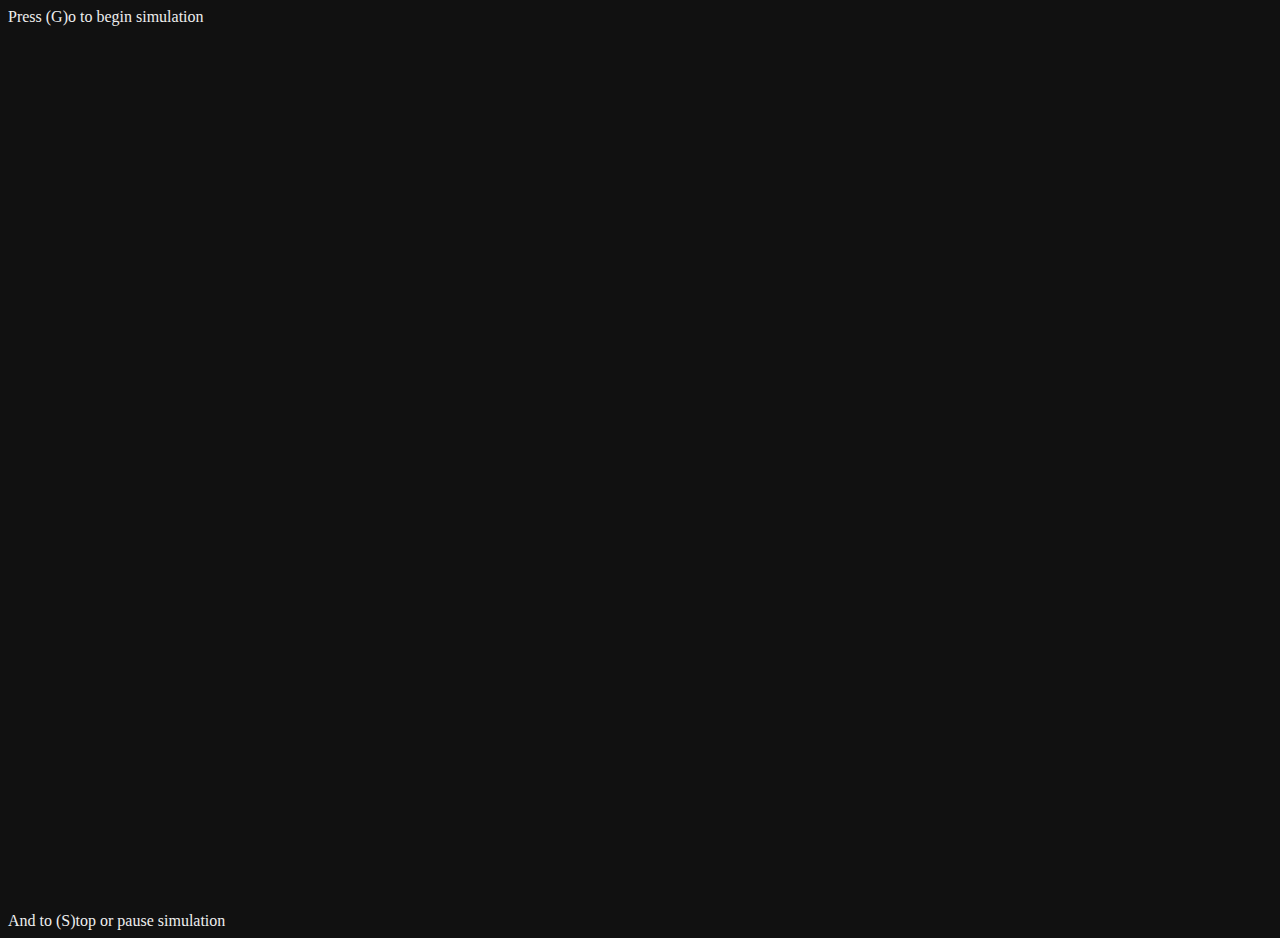
==== Canvas_test.html @ 52e9fc4e "Increased distance and screen size" ====
<!doctype html>
<style>
:root {background:#111;color:#eee;white-space:pre}
/*#Canvas {height: 100%; width: 100%}*/
</style>
<script src="Creature.js"></script>
<script>
"use strict";

var mainNeighbourhood = []
var n,m, pixelsPerCommunity
n = m = 4
pixelsPerCommunity = 800/n;
//mainNeighbourhood[0] = new Community(0.5,0.5, mainNeighbourhood);

for(var i = 0; i < n; i++){
	for(var j = 0; j < m; j++){

		mainNeighbourhood[(i*n+j)] = new Community(i,j,mainNeighbourhood, pixelsPerCommunity) 
	}
}
/*
for (var i = 0; i < 7; i++) {
    new Plant(
        mainNeighbourhood[0]
       	//,['red','green','blue'][Math.floor(Math.random()*3)]
		,'green'
       	,Math.floor(pixelsPerCommunity*Math.random())
       	,Math.floor(pixelsPerCommunity*Math.random())
    )
}
*/
for (var i = 0; i < 2; i++) {
    new Plant(
        mainNeighbourhood[3]
       	//,['red','green','blue'][Math.floor(Math.random()*3)]
		,'green'
       	,Math.floor(pixelsPerCommunity*Math.random())+pixelsPerCommunity
       	,Math.floor(pixelsPerCommunity*Math.random())+pixelsPerCommunity
    )
}


var Canvas = {};
Canvas.Neighbourhood = mainNeighbourhood;

Canvas.redraw = function (Creatures) {
//	if(this.reDraw)
	
	var c = document.getElementById("Canvas");
	var ctx = c.getContext("2d");
//	ctx.clearRect(0, 0, c.width, c.height);
		for(var i =0, l =Creatures.length; i < l; i++)
		 { // Draw loop
			Creature = Creatures[i];
			ctx.beginPath();
			ctx.arc(Creature.x,Creature.y,Math.max(Creature.energy,1)/20,0,6.283185307179586); // 6.283185307179586 is 2 * Math.PI 
			ctx.fillStyle = Creature.type;
			ctx.fill();
		 }
//		requestAnimationFrame(this.redraw(this.Community.getCreatures() ) );
//		this.reDraw = false;

}

Canvas.drawCommunity = function (community) {
	var c = document.getElementById("Canvas")
	var ctx = c.getContext("2d")
	ctx.beginPath()
	ctx.moveTo(community.lowerBound,community.leftBound)
	ctx.lineTo(community.upperBound,community.leftBound)
	ctx.lineTo(community.upperBound,community.rightBound)
	ctx.lineTo(community.lowerBound,community.rightBound)
	ctx.lineTo(community.lowerBound,community.leftBound)
	ctx.strokeStyle = "Yellow"
	ctx.stroke()
}
Canvas.drawCommunities = function (neighbourhood) {
	for(var i = 0, l = neighbourhood.length; i < l; i++) {Canvas.drawCommunity(neighbourhood[i])}
}
Canvas.go = function () { 
	this.Interval = setInterval(() => {
    mainNeighbourhood.forEach(Community => Community.getCreatures().forEach(creature => creature.step()) ) 
	},1000/60)
	
//	this.reDraw = true;
/*	
	requestAnimationFrame(Canvas.redraw( mainCommunity.getCreatures() ));
*/
	this.ReDrawInterval = setInterval(() => {
			var c = document.getElementById("Canvas");
			var ctx = c.getContext("2d");
			ctx.clearRect(0, 0, c.width, c.height);

		 for(var i=0, l=mainNeighbourhood.length; i < l; i++) 
			{ Canvas.redraw( mainNeighbourhood[i].getCreatures()) }

//	    document.body.textContent = mainCommunity.Plants.concat(mainCommunity.Herbis).sort((aa,bb) => bb.energy - aa.energy).map(creature => creature.toString()).join('\n')
	},1000/60) 
}

Canvas.stop = function () { 
		clearInterval(this.Interval)
		clearInterval(this.ReDrawInterval)
//		this.reDraw = false;
}

document.onkeypress = function () { 
		switch(event.which) { 
		case 103: Canvas.go(); break;
		case 115: Canvas.stop(); break;
		default:
		}
};

window.onload = function () {
	document.body.textContent = "Press (G)o to begin simulation \nAnd to (S)top or pause simulation"
	var C = document.createElement("Canvas")
	C.id = "Canvas"
	C.setAttribute("width", window.innerWidth);
	C.setAttribute("height", window.innerHeight);
	document.body.appendChild(C)
	}
</script>
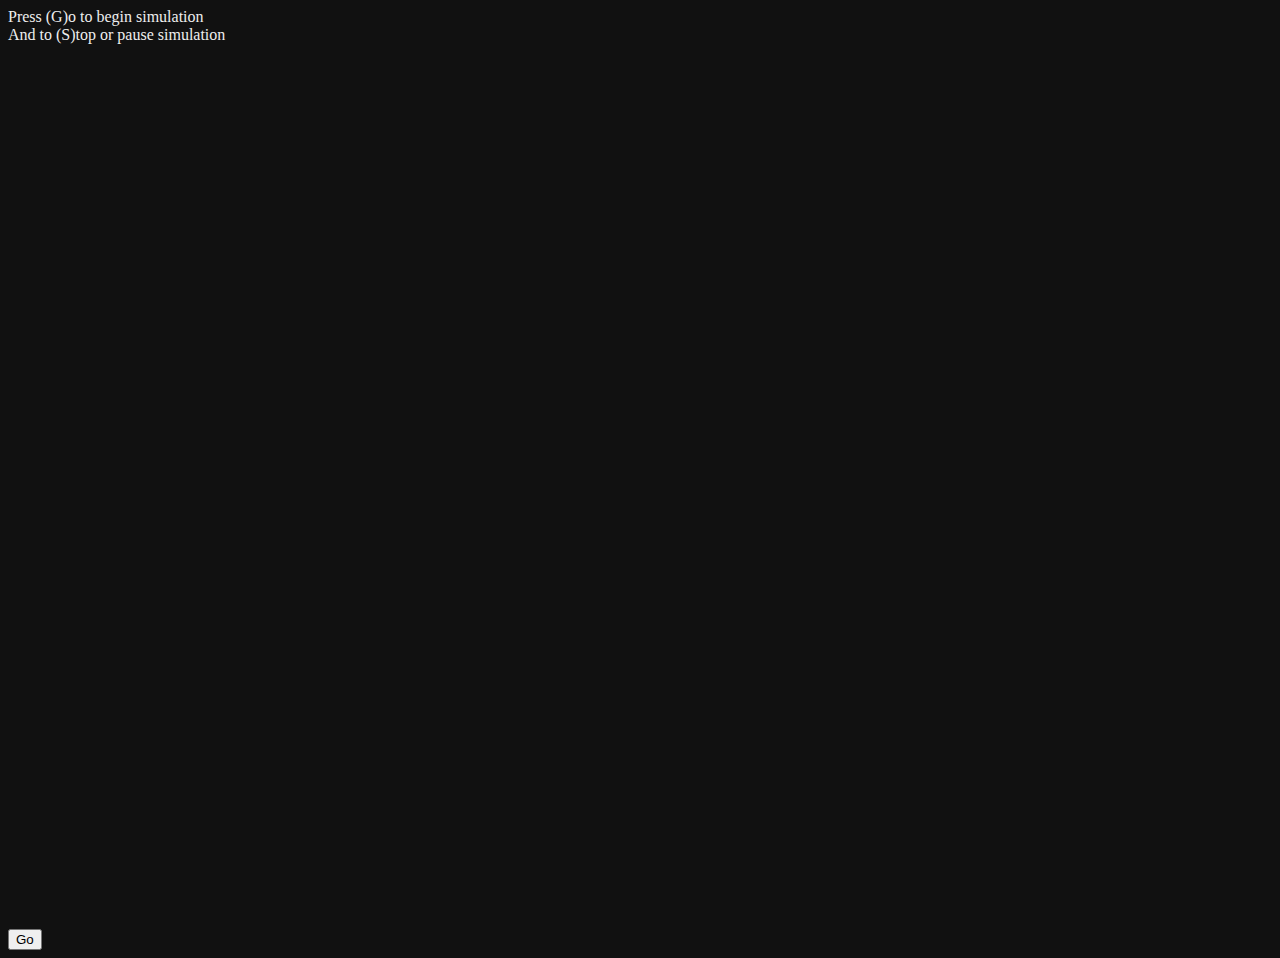
==== commit 4b2f5e7d: "Removed touch support, added button click" ====
--- a/Canvas_test.html
+++ b/Canvas_test.html
@@ -96,14 +96,25 @@
 			{ Canvas.redraw( mainNeighbourhood[i].getCreatures()) }
 
 //	    document.body.textContent = mainCommunity.Plants.concat(mainCommunity.Herbis).sort((aa,bb) => bb.energy - aa.energy).map(creature => creature.toString()).join('\n')
-	},1000/60) 
+	},1000/60)
+	this.Drawing = true 
 }
 
 Canvas.stop = function () { 
 		clearInterval(this.Interval)
 		clearInterval(this.ReDrawInterval)
-//		this.reDraw = false;
+	this.Drawing = false
 }
+
+Canvas.toggledraw = function () {
+	if(Canvas.Drawing == undefined || Canvas.Drawing == false)
+			Canvas.go()
+		else Canvas.stop()
+}
+
+/*document.ontouchstart = function () { alert('touched')
+	Canvas.toggledraw()
+}*/
 
 document.onkeypress = function () { 
 		switch(event.which) { 
@@ -111,14 +122,21 @@
 		case 115: Canvas.stop(); break;
 		default:
 		}
-};
+}
 
 window.onload = function () {
-	document.body.textContent = "Press (G)o to begin simulation \nAnd to (S)top or pause simulation"
+	document.body.textContent = "Press (G)o to begin simulation \nAnd to (S)top or pause simulation\n"
+
+	var Button = document.createElement("Button")
+	Button.innerHTML = "Go"
+	document.body.appendChild(Button)
+
+	Button.addEventListener("click", Canvas.toggledraw)
+
 	var C = document.createElement("Canvas")
 	C.id = "Canvas"
 	C.setAttribute("width", window.innerWidth);
 	C.setAttribute("height", window.innerHeight);
 	document.body.appendChild(C)
-	}
+}
 </script>
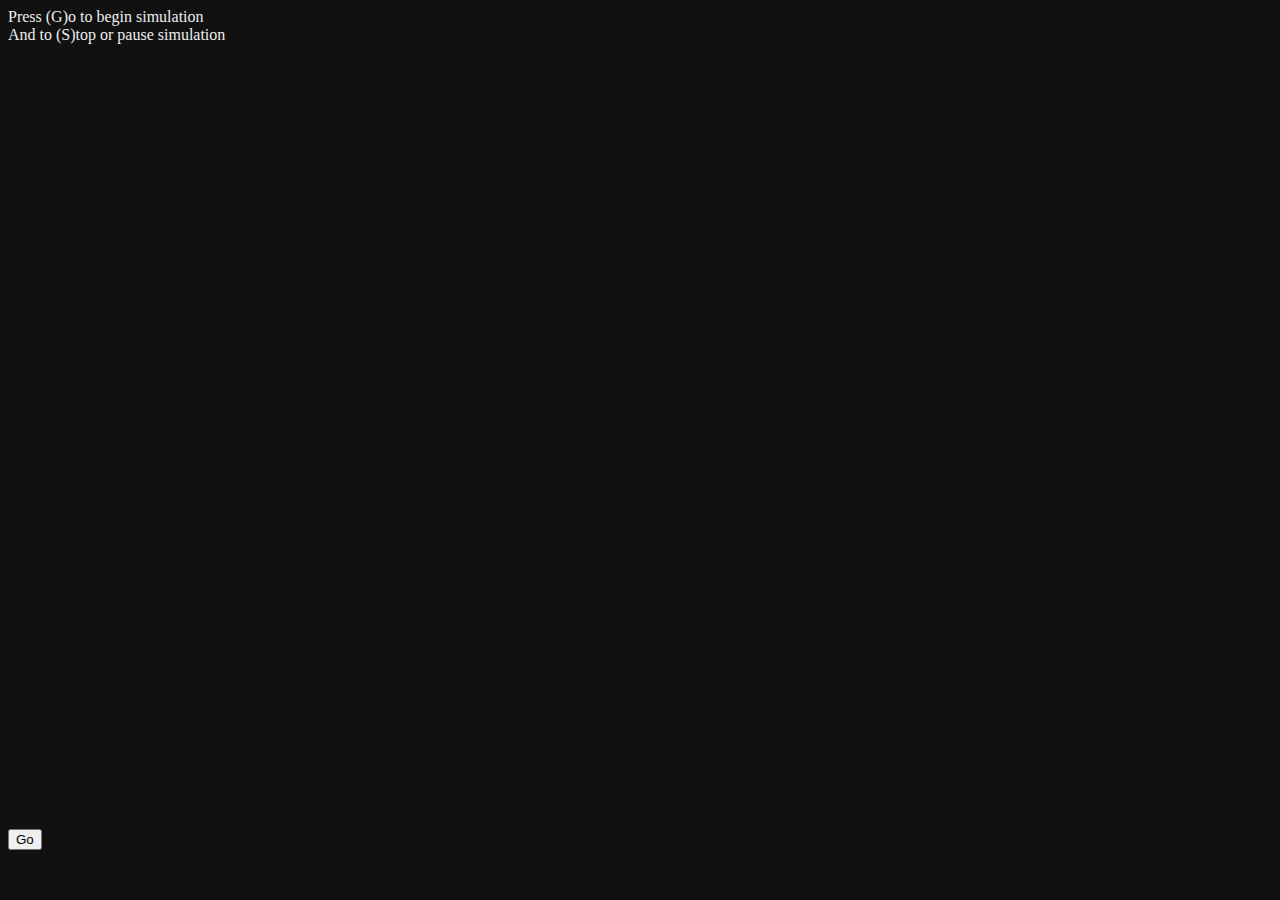
==== commit 050abcdc: "fixed a bug preventing carnivores from moving community" ====
--- a/Canvas_test.html
+++ b/Canvas_test.html
@@ -4,13 +4,14 @@
 /*#Canvas {height: 100%; width: 100%}*/
 </style>
 <script src="Creature.js"></script>
+<script src="Communities.js"></script>
 <script>
 "use strict";
-
+var CanvasSize = 800
 var mainNeighbourhood = []
 var n,m, pixelsPerCommunity
 n = m = 4
-pixelsPerCommunity = 800/n;
+pixelsPerCommunity = CanvasSize/n;
 //mainNeighbourhood[0] = new Community(0.5,0.5, mainNeighbourhood);
 
 for(var i = 0; i < n; i++){
@@ -41,15 +42,19 @@
 }
 
 
-var Canvas = {};
+var Canvas = { drawComBool: false};
 Canvas.Neighbourhood = mainNeighbourhood;
+
+Canvas.GetAll = function (Neighbourhood) {
+		return Neighbourhood.reduce( (allCreatures, Community) =>  allCreatures.concat(Community.getCreatures()) ,[])
+}
 
 Canvas.redraw = function (Creatures) {
 //	if(this.reDraw)
-	
-	var c = document.getElementById("Canvas");
-	var ctx = c.getContext("2d");
-//	ctx.clearRect(0, 0, c.width, c.height);
+	if(!this.CanvasEL)
+		{this.CanvasEL = document.getElementById("Canvas");} 
+	var ctx = this.CanvasEL.getContext("2d");
+	ctx.clearRect(0, 0, this.CanvasEL.width, this.CanvasEL.height);
 		for(var i =0, l =Creatures.length; i < l; i++)
 		 { // Draw loop
 			Creature = Creatures[i];
@@ -58,9 +63,8 @@
 			ctx.fillStyle = Creature.type;
 			ctx.fill();
 		 }
-//		requestAnimationFrame(this.redraw(this.Community.getCreatures() ) );
-//		this.reDraw = false;
 
+	if(this.drawComBool == true) this.drawCommunities(this.Neighbourhood)
 }
 
 Canvas.drawCommunity = function (community) {
@@ -75,29 +79,30 @@
 	ctx.strokeStyle = "Yellow"
 	ctx.stroke()
 }
+
 Canvas.drawCommunities = function (neighbourhood) {
 	for(var i = 0, l = neighbourhood.length; i < l; i++) {Canvas.drawCommunity(neighbourhood[i])}
 }
+
+Canvas.drawCom = function (B) {this.drawComBool = B}
+
 Canvas.go = function () { 
 	this.Interval = setInterval(() => {
-    mainNeighbourhood.forEach(Community => Community.getCreatures().forEach(creature => creature.step()) ) 
+    Canvas.GetAll(mainNeighbourhood).forEach(creature => creature.step())  
 	},1000/60)
 	
-//	this.reDraw = true;
-/*	
-	requestAnimationFrame(Canvas.redraw( mainCommunity.getCreatures() ));
-*/
-	this.ReDrawInterval = setInterval(() => {
-			var c = document.getElementById("Canvas");
-			var ctx = c.getContext("2d");
-			ctx.clearRect(0, 0, c.width, c.height);
+	this.Drawing = true
+	requestAnimationFrame(Canvas.tick);
+}
 
-		 for(var i=0, l=mainNeighbourhood.length; i < l; i++) 
-			{ Canvas.redraw( mainNeighbourhood[i].getCreatures()) }
-
-//	    document.body.textContent = mainCommunity.Plants.concat(mainCommunity.Herbis).sort((aa,bb) => bb.energy - aa.energy).map(creature => creature.toString()).join('\n')
-	},1000/60)
-	this.Drawing = true 
+Canvas.tick = function (timestamp) {
+		
+		if (!Canvas.start) Canvas.start = timestamp;
+			var progress = timestamp - Canvas.start;
+		if(progress > 20) { 
+			Canvas.redraw( Canvas.GetAll(mainNeighbourhood) )
+		}
+	if(Canvas.Drawing) window.requestAnimationFrame(Canvas.tick);
 }
 
 Canvas.stop = function () { 
@@ -135,8 +140,9 @@
 
 	var C = document.createElement("Canvas")
 	C.id = "Canvas"
-	C.setAttribute("width", window.innerWidth);
-	C.setAttribute("height", window.innerHeight);
+	C.setAttribute("height", CanvasSize);
+	C.setAttribute("width", CanvasSize);
 	document.body.appendChild(C)
+	Canvas.CanvasEL = C;
 }
 </script>
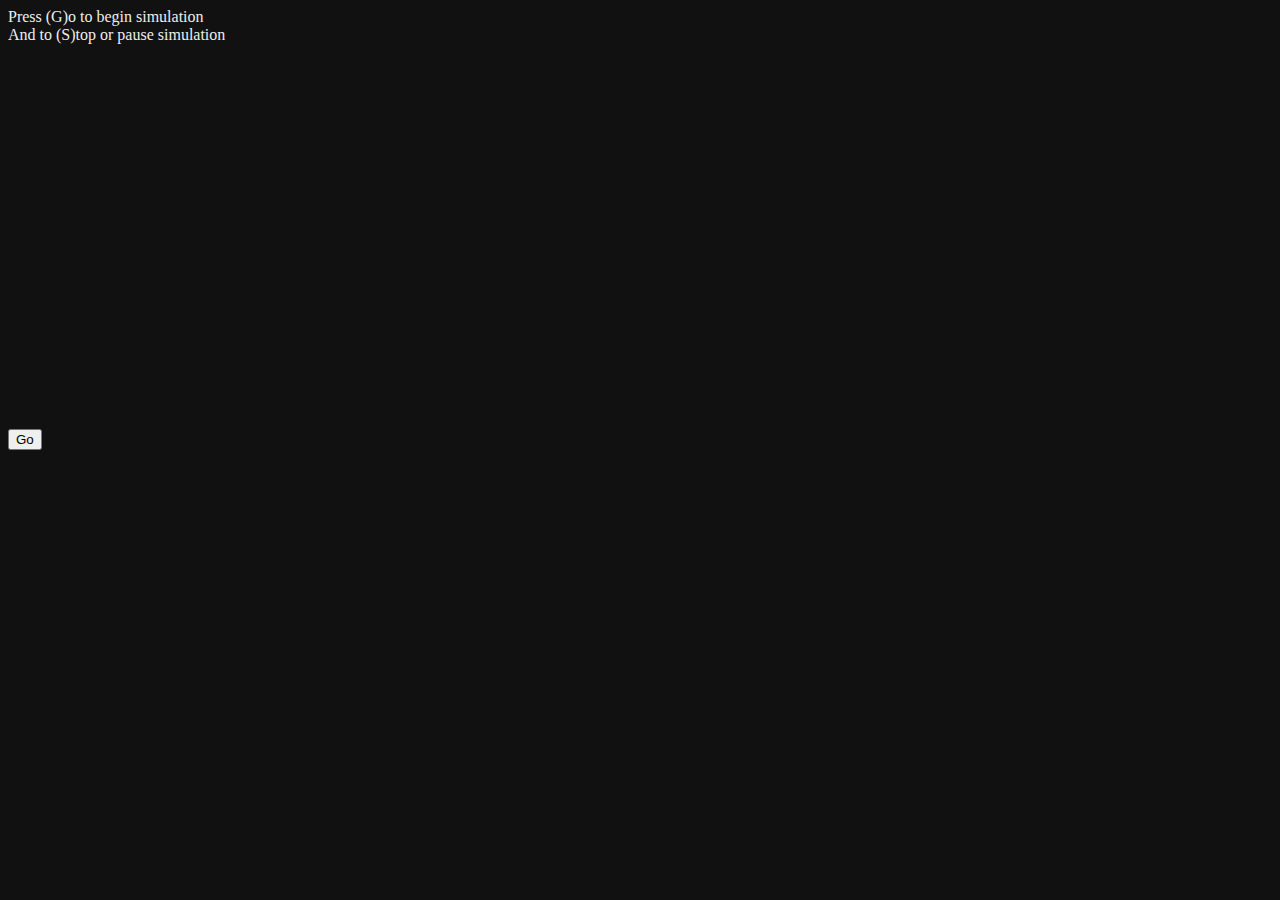
==== commit 51c80380: "added creature name, tweaks stats, eat efficiency, added findcommunity call in creature constructor," ====
--- a/Canvas_test.html
+++ b/Canvas_test.html
@@ -7,7 +7,7 @@
 <script src="Communities.js"></script>
 <script>
 "use strict";
-var CanvasSize = 800
+var CanvasSize = 400
 var mainNeighbourhood = []
 var n,m, pixelsPerCommunity
 n = m = 4
@@ -33,16 +33,15 @@
 */
 for (var i = 0; i < 2; i++) {
     new Plant(
-        mainNeighbourhood[3]
-       	//,['red','green','blue'][Math.floor(Math.random()*3)]
-		,'green'
+       	//['red','green','blue'][Math.floor(Math.random()*3)]
+		'green'
        	,Math.floor(pixelsPerCommunity*Math.random())+pixelsPerCommunity
        	,Math.floor(pixelsPerCommunity*Math.random())+pixelsPerCommunity
     )
 }
 
 
-var Canvas = { drawComBool: false};
+var Canvas = { drawComBool: true};
 Canvas.Neighbourhood = mainNeighbourhood;
 
 Canvas.GetAll = function (Neighbourhood) {
@@ -59,7 +58,7 @@
 		 { // Draw loop
 			Creature = Creatures[i];
 			ctx.beginPath();
-			ctx.arc(Creature.x,Creature.y,Math.max(Creature.energy,1)/20,0,6.283185307179586); // 6.283185307179586 is 2 * Math.PI 
+			ctx.arc(Creature.x,Creature.y,Math.max(Creature.energy,3)/20,0,6.283185307179586); // 6.283185307179586 is 2 * Math.PI 
 			ctx.fillStyle = Creature.type;
 			ctx.fill();
 		 }
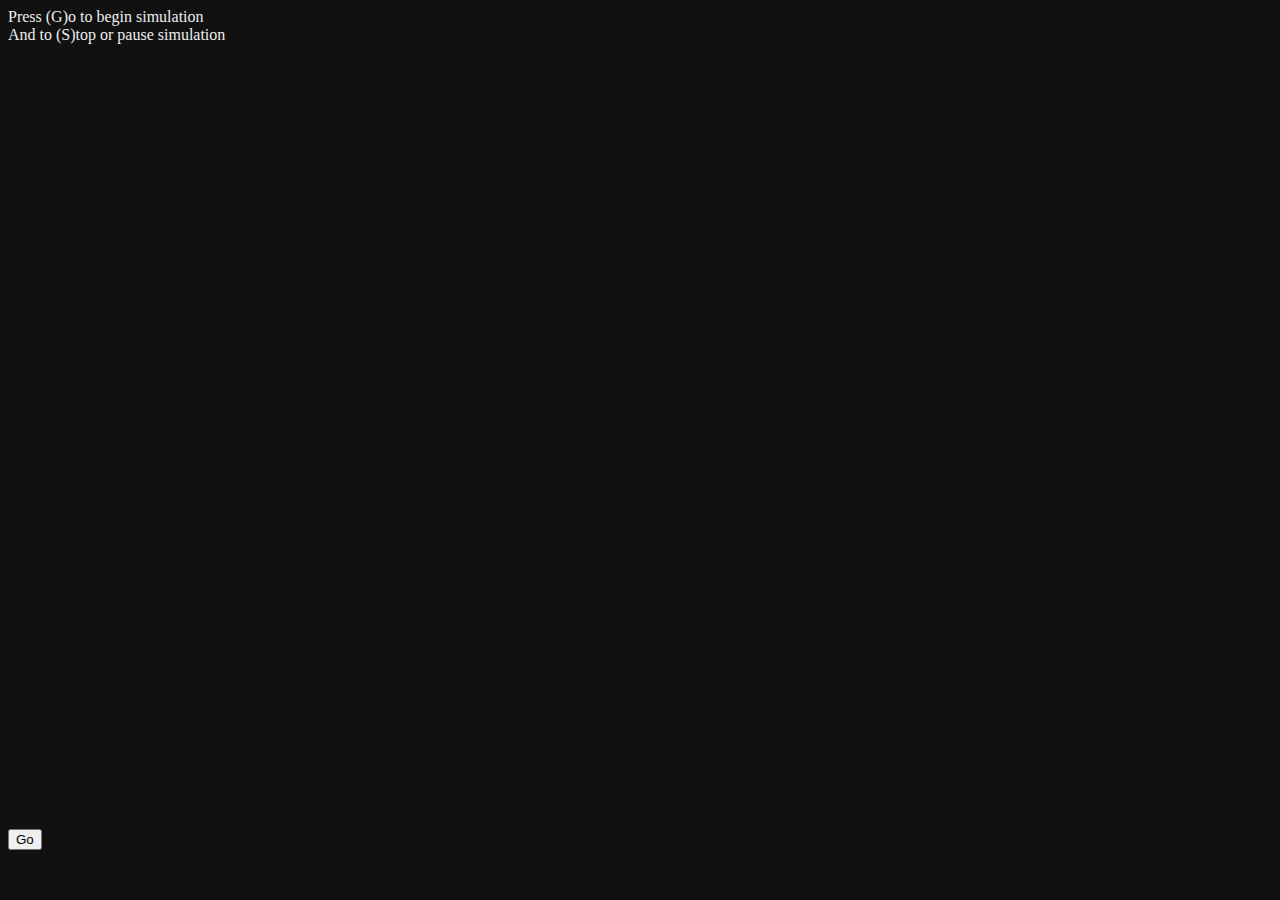
==== commit d42554e7: "Cleanup some code." ====
--- a/Canvas_test.html
+++ b/Canvas_test.html
@@ -7,12 +7,11 @@
 <script src="Communities.js"></script>
 <script>
 "use strict";
-var CanvasSize = 400
+var CanvasSize = 800
 var mainNeighbourhood = []
 var n,m, pixelsPerCommunity
-n = m = 4
+n = m = 6
 pixelsPerCommunity = CanvasSize/n;
-//mainNeighbourhood[0] = new Community(0.5,0.5, mainNeighbourhood);
 
 for(var i = 0; i < n; i++){
 	for(var j = 0; j < m; j++){
@@ -20,20 +19,9 @@
 		mainNeighbourhood[(i*n+j)] = new Community(i,j,mainNeighbourhood, pixelsPerCommunity) 
 	}
 }
-/*
-for (var i = 0; i < 7; i++) {
-    new Plant(
-        mainNeighbourhood[0]
-       	//,['red','green','blue'][Math.floor(Math.random()*3)]
-		,'green'
-       	,Math.floor(pixelsPerCommunity*Math.random())
-       	,Math.floor(pixelsPerCommunity*Math.random())
-    )
-}
-*/
+
 for (var i = 0; i < 2; i++) {
     new Plant(
-       	//['red','green','blue'][Math.floor(Math.random()*3)]
 		'green'
        	,Math.floor(pixelsPerCommunity*Math.random())+pixelsPerCommunity
        	,Math.floor(pixelsPerCommunity*Math.random())+pixelsPerCommunity
@@ -41,7 +29,7 @@
 }
 
 
-var Canvas = { drawComBool: true};
+var Canvas = { drawComBool: false};
 Canvas.Neighbourhood = mainNeighbourhood;
 
 Canvas.GetAll = function (Neighbourhood) {
@@ -49,12 +37,13 @@
 }
 
 Canvas.redraw = function (Creatures) {
-//	if(this.reDraw)
 	if(!this.CanvasEL)
 		{this.CanvasEL = document.getElementById("Canvas");} 
+
 	var ctx = this.CanvasEL.getContext("2d");
 	ctx.clearRect(0, 0, this.CanvasEL.width, this.CanvasEL.height);
-		for(var i =0, l =Creatures.length; i < l; i++)
+
+	for(var i =0, l =Creatures.length; i < l; i++)
 		 { // Draw loop
 			Creature = Creatures[i];
 			ctx.beginPath();
@@ -64,6 +53,12 @@
 		 }
 
 	if(this.drawComBool == true) this.drawCommunities(this.Neighbourhood)
+}
+
+Canvas.drawCom = function (B) {this.drawComBool = B}
+
+Canvas.drawCommunities = function (neighbourhood) {
+	for(var i = 0, l = neighbourhood.length; i < l; i++) {Canvas.drawCommunity(neighbourhood[i])}
 }
 
 Canvas.drawCommunity = function (community) {
@@ -79,12 +74,6 @@
 	ctx.stroke()
 }
 
-Canvas.drawCommunities = function (neighbourhood) {
-	for(var i = 0, l = neighbourhood.length; i < l; i++) {Canvas.drawCommunity(neighbourhood[i])}
-}
-
-Canvas.drawCom = function (B) {this.drawComBool = B}
-
 Canvas.go = function () { 
 	this.Interval = setInterval(() => {
     Canvas.GetAll(mainNeighbourhood).forEach(creature => creature.step())  
@@ -92,16 +81,6 @@
 	
 	this.Drawing = true
 	requestAnimationFrame(Canvas.tick);
-}
-
-Canvas.tick = function (timestamp) {
-		
-		if (!Canvas.start) Canvas.start = timestamp;
-			var progress = timestamp - Canvas.start;
-		if(progress > 20) { 
-			Canvas.redraw( Canvas.GetAll(mainNeighbourhood) )
-		}
-	if(Canvas.Drawing) window.requestAnimationFrame(Canvas.tick);
 }
 
 Canvas.stop = function () { 
@@ -112,13 +91,18 @@
 
 Canvas.toggledraw = function () {
 	if(Canvas.Drawing == undefined || Canvas.Drawing == false)
-			Canvas.go()
-		else Canvas.stop()
+		 {Canvas.go(); Canvas.goButton.innerHTML = "Stop"}
+	else {Canvas.stop(); Canvas.goButton.innerHTML = "Go"}
 }
-
-/*document.ontouchstart = function () { alert('touched')
-	Canvas.toggledraw()
-}*/
+Canvas.tick = function (timestamp) {
+		
+		if (!Canvas.start) Canvas.start = timestamp;
+			var progress = timestamp - Canvas.start;
+		if(progress > 20) { 
+			Canvas.redraw( Canvas.GetAll(mainNeighbourhood) )
+		}
+	if(Canvas.Drawing) window.requestAnimationFrame(Canvas.tick);
+}
 
 document.onkeypress = function () { 
 		switch(event.which) { 
@@ -131,11 +115,11 @@
 window.onload = function () {
 	document.body.textContent = "Press (G)o to begin simulation \nAnd to (S)top or pause simulation\n"
 
-	var Button = document.createElement("Button")
-	Button.innerHTML = "Go"
-	document.body.appendChild(Button)
+	Canvas.goButton = document.createElement("Button")
+	Canvas.goButton.innerHTML = "Go"
+	document.body.appendChild(Canvas.goButton)
 
-	Button.addEventListener("click", Canvas.toggledraw)
+	Canvas.goButton.addEventListener("click", Canvas.toggledraw)
 
 	var C = document.createElement("Canvas")
 	C.id = "Canvas"
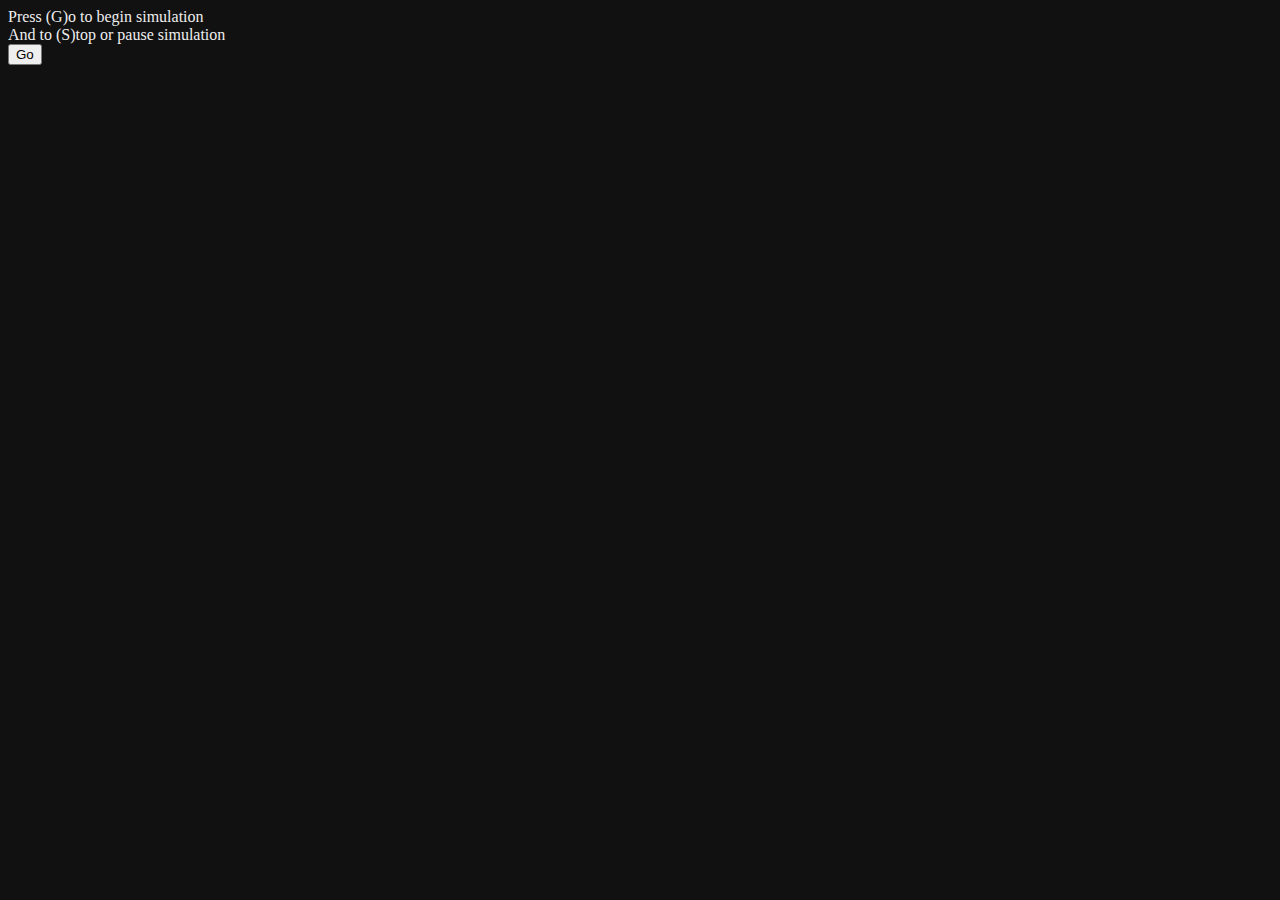
==== commit db7f3572: "Minor tweaks to buggy button behaviour. Stop now stops simulation correctly." ====
--- a/Canvas_test.html
+++ b/Canvas_test.html
@@ -27,7 +27,6 @@
        	,Math.floor(pixelsPerCommunity*Math.random())+pixelsPerCommunity
     )
 }
-
 
 var Canvas = { drawComBool: false};
 Canvas.Neighbourhood = mainNeighbourhood;
@@ -81,24 +80,25 @@
 	
 	this.Drawing = true
 	requestAnimationFrame(Canvas.tick);
+	Canvas.goButton.innerHTML = "Stop"
 }
 
 Canvas.stop = function () { 
-		clearInterval(this.Interval)
-		clearInterval(this.ReDrawInterval)
+	clearInterval(this.Interval)
 	this.Drawing = false
+	Canvas.goButton.innerHTML = "Go"
 }
 
 Canvas.toggledraw = function () {
 	if(Canvas.Drawing == undefined || Canvas.Drawing == false)
-		 {Canvas.go(); Canvas.goButton.innerHTML = "Stop"}
-	else {Canvas.stop(); Canvas.goButton.innerHTML = "Go"}
+		 {Canvas.go();}
+	else {Canvas.stop();}
 }
+
 Canvas.tick = function (timestamp) {
-		
 		if (!Canvas.start) Canvas.start = timestamp;
 			var progress = timestamp - Canvas.start;
-		if(progress > 20) { 
+		if(progress > 60) { 
 			Canvas.redraw( Canvas.GetAll(mainNeighbourhood) )
 		}
 	if(Canvas.Drawing) window.requestAnimationFrame(Canvas.tick);
@@ -119,6 +119,8 @@
 	Canvas.goButton.innerHTML = "Go"
 	document.body.appendChild(Canvas.goButton)
 
+	document.body.appendChild( document.createElement("br"))
+
 	Canvas.goButton.addEventListener("click", Canvas.toggledraw)
 
 	var C = document.createElement("Canvas")
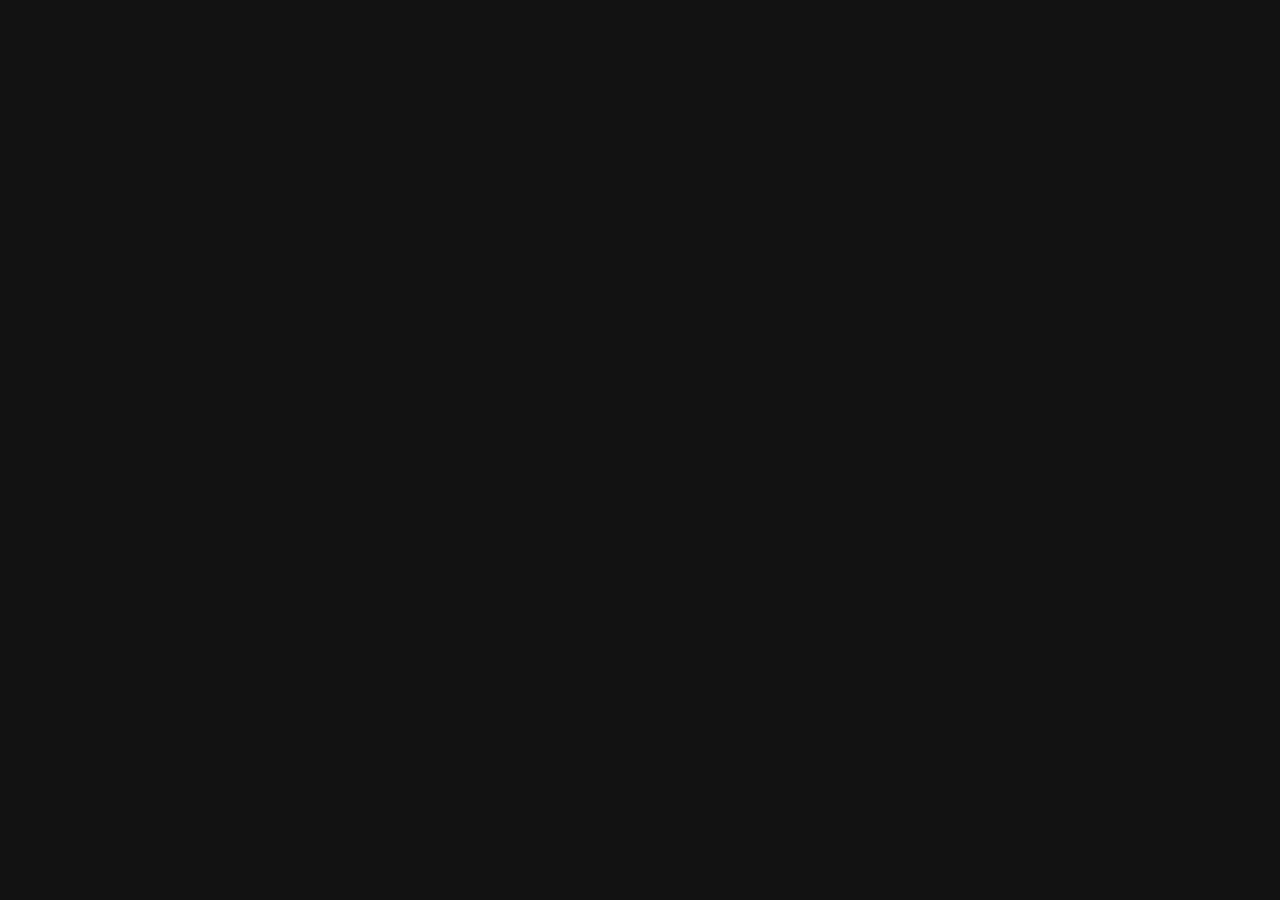
==== commit 3d2f1fe9: "Updating to newer version" ====
--- a/Canvas_test.html
+++ b/Canvas_test.html
@@ -1,3 +1,4 @@
+
 <!doctype html>
 <style>
 :root {background:#111;color:#eee;white-space:pre}
@@ -7,10 +8,10 @@
 <script src="Communities.js"></script>
 <script>
 "use strict";
-var CanvasSize = 800
+var CanvasSize = 600
 var mainNeighbourhood = []
 var n,m, pixelsPerCommunity
-n = m = 6
+n = m = 2
 pixelsPerCommunity = CanvasSize/n;
 
 for(var i = 0; i < n; i++){
@@ -131,3 +132,4 @@
 	Canvas.CanvasEL = C;
 }
 </script>
+
